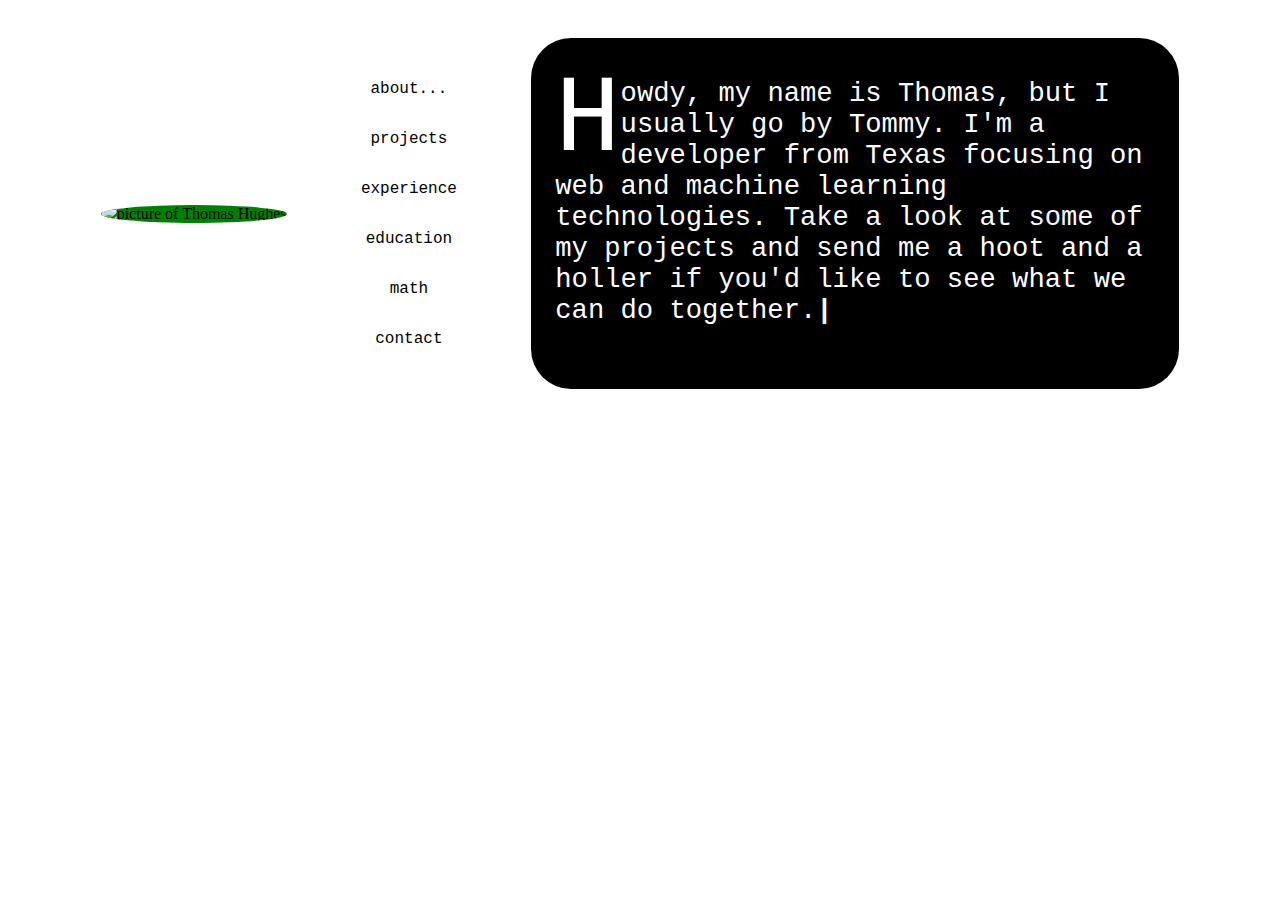
==== index.html @ 1d034ffa "Finished HTML and CSS" ====
<!DOCTYPE html>
<html>
<head>
    <meta name="viewport" content="width=device-width, initial-scale=1">
    <title>Thomas Hughes</title>
    <link rel="stylesheet" href="styles.css">
</head>
<body>
        <div class="media">
            <img class="about" src="images/me.png" alt="picture of Thomas Hughes">
            
            <div class="projects"><span class="blinking">|</span></div>
            
            <img class="experience"  src="images/experience.svg" alt="clip art man with suit and tie">
            
            <img class="education" src="images/diploma5-1.png" alt="clip art diploma">
            
            <img class="math" src="images/phi3.png" alt="greek letter phi">

            <img class="contact" src="images/phone.png" alt="clip art telephone">

        </div>
        
        <div class="nav">
            <p class="about">about<span class="ellipsis">...</span></p>
            <p class="projects">projects</p>
            <p class="experience">experience</p>
            <p class="education">education</p>
            <p class="math">math</p>
            <p class="contact">contact</p>
        </div>
        
        <div class="content">
            
            <div class="about">
                <p>Howdy, my name is Thomas, but I usually go by Tommy. I'm a developer from Texas focusing on web and machine learning technologies. Take a look at some of my projects and send me a hoot and a holler if you'd like to see what we can do together.<span class="blinking">|</span>
                </p>
            </div>
            
            <div class="projects"></div>
            
            <div class="experience">
                <p class="job-title">Application Support Analyst</p>
                <p class="company">FirstLight Federal Credit Union <span class="job-dates">Dec 2020-Present</span></p>
                <p class="job-description"></p>

                <p class="job-title">Portfolio Analytic Specialist</p>
                <p class="company">FirstLight Federal Credit Union <span class="job-dates">Jun 2019-Dec 2020</span></p>
                <p class="job-description"></p>

                <p class="job-title">Math Teacher</p>
                <p class="company">El Paso Independent School District <span class="job-dates">Aug 2018-Aug 2019</span></p>
                <p class="job-description"></p>

                <p class="job-title">Math Instructor</p>
                <p class="company">El Paso Community College <span class="job-dates">Dec 2016-Aug 2018</span></p>
                <p class="job-description"></p>
                <div class="technologies">
                  <img src="images/ricon.png" alt="R-Logo">
                  <img src="https://upload.wikimedia.org/wikipedia/commons/thumb/0/0a/Python.svg/1200px-Python.svg.png" alt="python icon">
                  <img src="https://4.bp.blogspot.com/-BD3ZGiGy9Ms/WuJdYMbSh3I/AAAAAAACPrc/jePCk-BAX_g3_BED91p_zFgqDBJ4lR_JQCLcBGAs/s1600/jupyter.png" alt="jupyter notebooks icon">
                  <img src="https://www.clipartkey.com/mpngs/m/145-1450089_python-flask-icon.png" alt="flask icon">
                  <img src="https://www.w3.org/html/logo/downloads/HTML5_Badge_512.png" alt="HTML5-icon">
                  <img src="https://cdn.iconscout.com/icon/free/png-256/css3-9-1175237.png" alt="CSS3-icon">
                  <img src="https://a.thumbs.redditmedia.com/zDOFJTXd6fmlD58VDGypiV94Leflz11woxmgbGY6p_4.png" alt="JavaScript-icon">
                  <img src="https://cdn.worldvectorlogo.com/logos/nodejs-icon.svg" alt="NodeJS-icon">
                  <img src="https://img.icons8.com/color/480/microsoft-sql-server.png" alt="MSSQLServer-icon">
                </div>
            </div>

            <div class="education">
                <p class="degree">Master of Science in Mathematics</p>
                <p class="university">The University of Texas at El Paso</p>
                <p class="ancillary">Thesis: Twenty-Seven Element Albertian Semifields</p>
                <br>
                <p class="degree">Bachelor of Science in Mathematics</p>
                <p class="university">The University of Texas at El Paso</p>
            </div>
            
            <div class="math"></div>
            
            <div class="contact"></div>
        </div>
        <script src="https://ajax.googleapis.com/ajax/libs/jquery/3.4.1/jquery.min.js"></script>
        <script src="scripts.js"></script>
</body>
</html>
---- styles.css ----
p{
    font-family: "courier new";
}

.blinking {
  font-weight: bolder;
  animation:blinkingText 2s infinite;
}
@keyframes blinkingText {
  0%{opacity:1.0;}
  49%{opacity:1.0;}
  50%{opacity:0;}
  99%{opacity:0;}
  100%{opacity:1.0;}
}

body{
    align-items: center;
    display: flex;
    flex-flow: row wrap;
    justify-content: space-evenly;
    margin: 0;
    padding: 3%;
}

.content{
    /*align-items: center;*/
    background-color: black;
    border-radius: 40px;
    display: flex;
    /*justify-content: center;*/
    max-height: 20em;
    max-width: 600px;
    min-height: 15em;
    padding: 1% 2% 3% 2%;
    width: auto;
}

.content .about{
    display: inline;
    min-height: 100%;
}

.content .about p{
    color: white;
    font-size: 170%;
}

.content .about p::first-letter{
    float: left;
    font-size: 400%;
    line-height: 0.8;
}

.content .contact{
    display: none;
}

.content .education{
    display: none;
}

.content .education p{
    color: white;
}

.content .experience{
    display: none;
}

.content .experience p{
    color: white;
}

.content .experience .technologies img{
    height: 50px;
    margin: 3px;
    width: 50px;
}

.content:hover{
    overflow: auto;
}

.content .math{
    display: none;
}

.content .projects{
    display: none;
}

html{
    margin: 0;
    padding: 0;
}

.media{
    align-items: center;
    display: inline-flex;
    justify-content: center;
    overflow: hidden;
    max-width: 450px;
    width: auto;
}

.media .about{
    background-color: green;
    border-radius: 50%;
}

.media .contact{
    display: none;
}

.media .education{
    display: none;
}

.media .experience{
    display: none;
    margin-right: 0;
}

.media .math{
    display: none;
}

/*
.media img{
    height: auto;
    min-width: 400px;
    width: auto;
}
*/

.media .projects{
    display: none;
}


.nav{
    align-items: center;
    border-radius: 40px;
    display: inline-flex;
    flex-direction: column;
    justify-content: space-between;
    margin: 1%;
    width: auto;
}

.nav p{
    cursor: pointer;
}
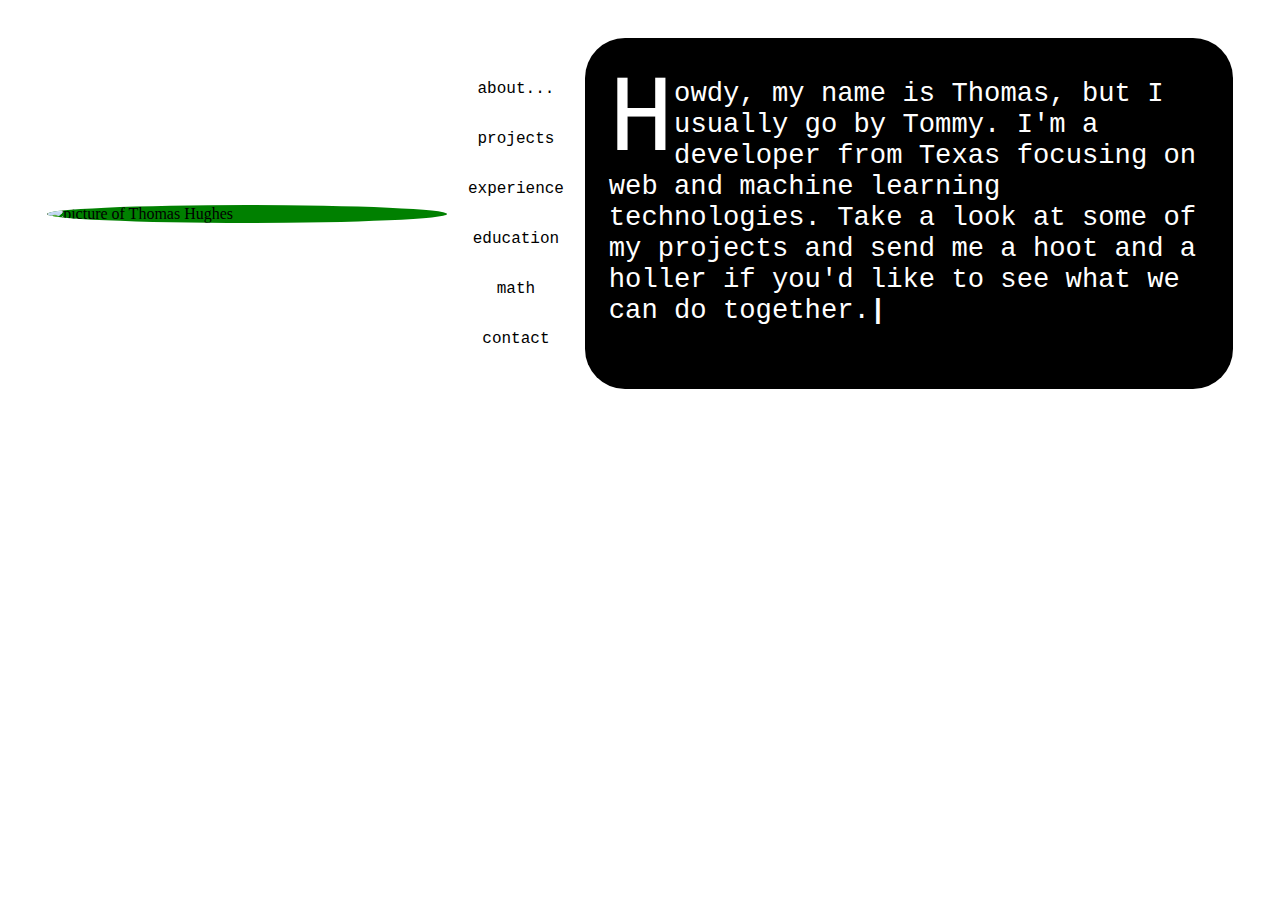
==== commit 665568c7: "Javascript finished" ====
--- a/index.html
+++ b/index.html
@@ -9,7 +9,9 @@
         <div class="media">
             <img class="about" src="images/me.png" alt="picture of Thomas Hughes">
             
-            <div class="projects"><span class="blinking">|</span></div>
+            <div class="projects">
+                <span class="animated-text"></span><span class="blinking">|</span>
+            </div>
             
             <img class="experience"  src="images/experience.svg" alt="clip art man with suit and tie">
             
--- a/styles.css
+++ b/styles.css
@@ -107,23 +107,52 @@
 .media .about{
     background-color: green;
     border-radius: 50%;
+    height: auto;
+    min-width: 400px;
+    width: auto;
 }
 
 .media .contact{
     display: none;
+    height: auto;
+    min-width: auto;
+    width: auto;
 }
 
 .media .education{
     display: none;
+    height: auto;
+    min-width: 400px;
+    width: auto;
 }
 
 .media .experience{
     display: none;
-    margin-right: 0;
+    height: auto;
+    min-width: 400px;
+    width: auto;
 }
 
 .media .math{
     display: none;
+    width: 250px;
+}
+
+.media .projects{
+    background-color: black;
+    border-radius: 40px;
+    display: none;
+    height: 250px;
+    overflow: hidden;
+    padding: 3%;
+    width: 400px;
+}
+
+.media .projects span{
+    color: #41FF00;
+    font-family: "courier new";
+    font-size: 120%;
+    font-weight: bold;
 }
 
 /*
